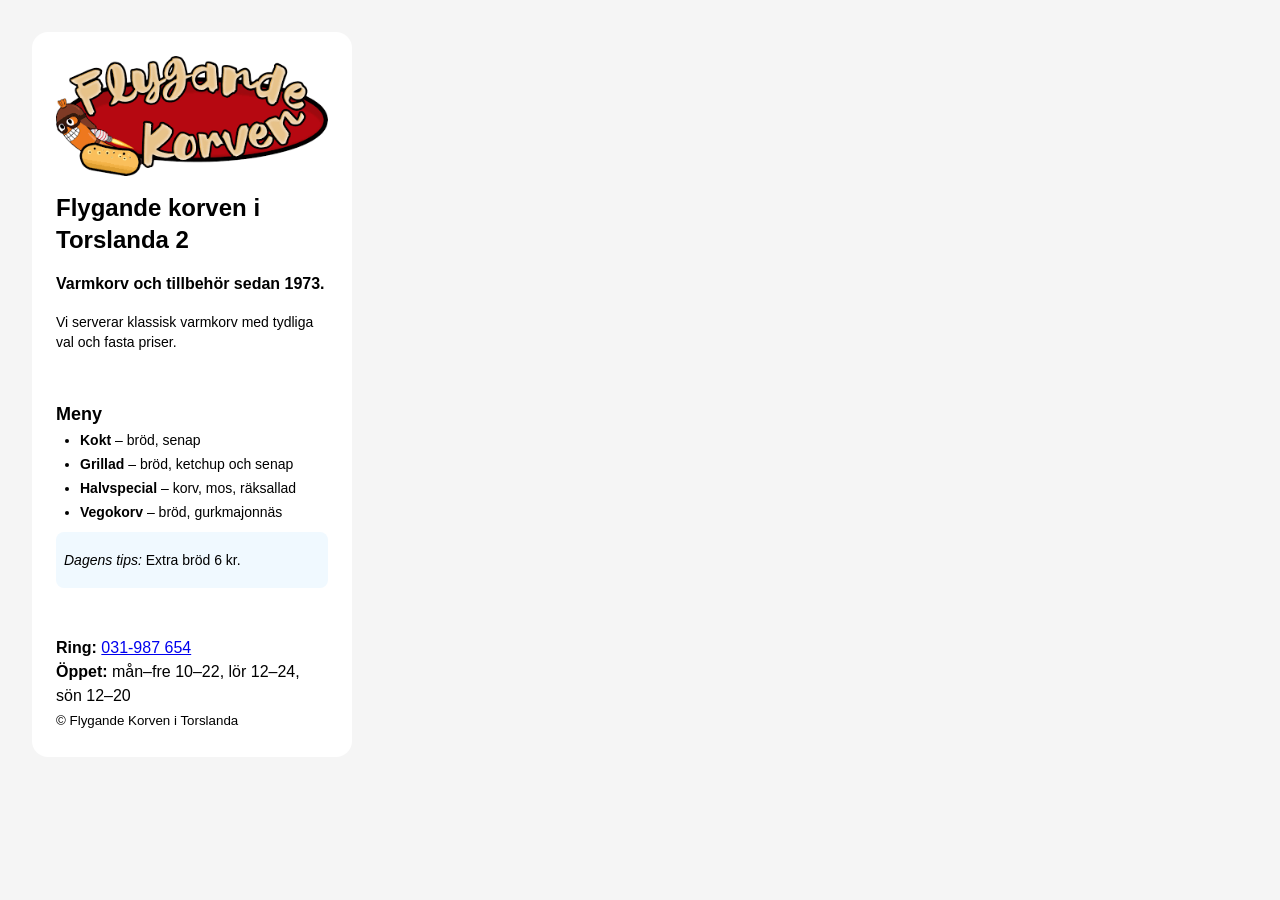
==== flex/index.html @ 0ee9d04f "add new menu in flex" ====
<!doctype html>
<html lang="sv">
  <head>
    <meta charset="utf-8">
    <meta name="viewport" content="width=device-width, initial-scale=1">
    <title>Flygande Korven</title>
    <link rel="stylesheet" href="/style.css">
  </head>
  <body>
    <div class="menu-card">
      <header>
        <img
          class="logo"
          src="/assets/flygande-korven-logo.png"
          alt="Flygande Korven" />
        <h1>Flygande korven i Torslanda 2</h1>
        <p class="tagline">Varmkorv och tillbehör sedan 1973.</p>
        <p class="description">Vi serverar klassisk varmkorv med tydliga val och fasta priser.</p>
      </header>
      <main>
        <h2>Meny</h2>
        <ul class="menu-list">
          <li><b>Kokt</b> – bröd, senap</li>
          <li><b>Grillad</b> – bröd, ketchup och senap</li>
          <li><b>Halvspecial</b> – korv, mos, räksallad</li>
          <li><b>Vegokorv</b> – bröd, gurkmajonnäs</li>
        </ul>
        <p class="tips"> <i>Dagens tips: </i>Extra bröd 6 kr.</p>
      </main>
      <footer>
        <ul>
          <p><b>Ring:</b> <a href="tel:031-987 654"> 031-987 654</a></p>
          <p><b>Öppet:</b> mån–fre 10–22, lör 12–24, sön 12–20</p>
        </ul>
        <small>&copy; Flygande Korven i Torslanda</small>
      </footer>
    </div>
  </body>
</html>
---- style.css ----
*{
    margin: 0;
    padding: 0;
    box-sizing: border-box;
}

.logo {
    display: block;
    width: 100%;
    height: auto;
    margin-bottom: 16px;
}

.menu-card h1 {
    font-size: 24px;
   line-height: 32px;
   margin-bottom: 16px;
}

.menu-card h2 {
    font-size: 18px;
    line-height: 28px;
}

.tagline {
    font-weight: 700;
    margin-bottom: 16px;
}

.description {
   font-size: 14px;
   line-height: 20px;
}

body {
    font-family: Arial, sans-serif;
    font-size: 16px;
    background-color: #f5f5f5;
    padding: 32px;
    margin: 0px;
    line-height: 24px;
}

header{
    margin-bottom: 48px;
}

footer{
    margin-top: 48px;
}

p.tips {
    font-size: 14px;
    color: #000000;
    padding: 16px 8px;
    background-color: #f0f9ff;
    border-radius: 8px;
    margin-top: 8px;
}

.menu-card {
    background-color: #ffffff;
    padding: 24px;
    width: 320px;
    border-radius: 16px;
}

.menu-list {
    padding-left: 24px;
    font-size: 14px;
}
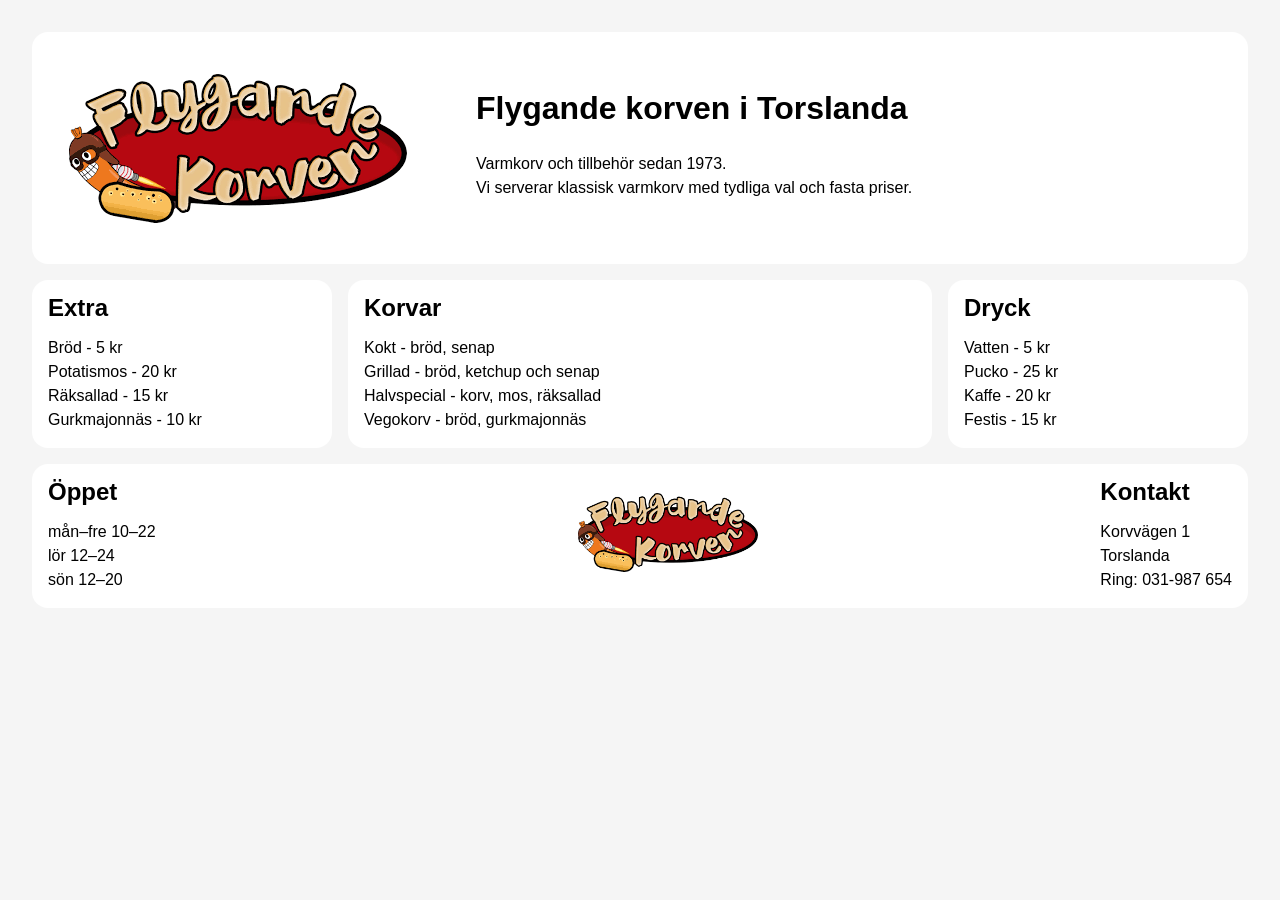
==== commit 12151119: "fixat korv me bröd efter figma mall" ====
--- a/flex/index.html
+++ b/flex/index.html
@@ -4,35 +4,69 @@
     <meta charset="utf-8">
     <meta name="viewport" content="width=device-width, initial-scale=1">
     <title>Flygande Korven</title>
-    <link rel="stylesheet" href="/style.css">
+    <link rel="stylesheet" href="style.css">
   </head>
   <body>
-    <div class="menu-card">
-      <header>
-        <img
-          class="logo"
-          src="/assets/flygande-korven-logo.png"
-          alt="Flygande Korven" />
-        <h1>Flygande korven i Torslanda 2</h1>
-        <p class="tagline">Varmkorv och tillbehör sedan 1973.</p>
-        <p class="description">Vi serverar klassisk varmkorv med tydliga val och fasta priser.</p>
+    <div class="menu-wrapper">
+      <header class="card">
+        <div class="logo">
+          <img src="/assets/flygande-korven-logo.png" alt="Flygande Korven" />
+        </div>
+        <div class="header-text">
+          <h1>Flygande korven i Torslanda</h1>
+          <p class="tagline">Varmkorv och tillbehör sedan 1973.</p>
+          <p class="description">Vi serverar klassisk varmkorv med tydliga val och fasta priser.</p>
+        </div>
       </header>
-      <main>
-        <h2>Meny</h2>
-        <ul class="menu-list">
-          <li><b>Kokt</b> – bröd, senap</li>
-          <li><b>Grillad</b> – bröd, ketchup och senap</li>
-          <li><b>Halvspecial</b> – korv, mos, räksallad</li>
-          <li><b>Vegokorv</b> – bröd, gurkmajonnäs</li>
-        </ul>
-        <p class="tips"> <i>Dagens tips: </i>Extra bröd 6 kr.</p>
-      </main>
-      <footer>
-        <ul>
-          <p><b>Ring:</b> <a href="tel:031-987 654"> 031-987 654</a></p>
-          <p><b>Öppet:</b> mån–fre 10–22, lör 12–24, sön 12–20</p>
-        </ul>
-        <small>&copy; Flygande Korven i Torslanda</small>
+      <div class="menu-middle">
+        <aside class="card">
+          <h2>Extra</h2>
+          <ul class="">
+            <li>Bröd - 5 kr</li>
+            <li>Potatismos - 20 kr</li>
+            <li>Räksallad - 15 kr</li>
+            <li>Gurkmajonnäs - 10 kr</li>
+          </ul>
+        </aside>
+        <main class="card">
+          <h2>Korvar</h2>
+          <ul class="">
+            <li>Kokt - bröd, senap</li>
+            <li>Grillad - bröd, ketchup och senap</li>
+            <li>Halvspecial - korv, mos, räksallad</li>
+            <li>Vegokorv - bröd, gurkmajonnäs</li>
+          </ul>
+        </main>
+        <aside class="card">
+          <h2>Dryck</h2>
+          <ul class="">
+            <li>Vatten - 5 kr</li>
+            <li>Pucko - 25 kr</li>
+            <li>Kaffe - 20 kr</li>
+            <li>Festis - 15 kr</li>
+          </ul>
+        </aside>
+      </div>
+      <footer class="card">
+        <div>
+           <h2>Öppet</h2>
+          <ul>
+            <li>mån–fre 10–22</li>
+            <li>lör 12–24</li>
+            <li>sön 12–20</li>
+          </ul>
+        </div>
+        <div class="footer-logo">
+          <img src="/assets/flygande-korven-logo.png" alt="Flygande Korven" />
+        </div>
+        <div>
+          <h2>Kontakt</h2>
+          <ul>
+            <li>Korvvägen 1</li>
+            <li>Torslanda</li>
+            <li>Ring: 031-987 654</li>
+          </ul>
+        </div>
       </footer>
     </div>
   </body>
--- a/flex/style.css
+++ b/flex/style.css
@@ -0,0 +1,92 @@
+*{
+    margin: 0;
+    padding: 0;
+    box-sizing: border-box;
+}
+
+body {
+    font-family: Arial, sans-serif;
+    font-size: 16px;
+    background-color: #f5f5f5;
+    padding: 32px;
+    margin: 0px;
+    line-height: 24px;
+}
+
+.card {
+    background-color: #ffffff;
+    border-radius: 16px;
+    padding: 16px;
+}
+
+.menu-wrapper {
+    display: flex;
+    flex-direction: column;
+    gap: 16px;
+}
+
+header {
+    display: flex;
+    gap: 32px;
+}
+
+header .logo {
+    flex-basis: 380px;
+    display: flex;
+    justify-content: center;
+    align-items: center;
+}
+
+header .header-text {
+    padding: 16px;
+    margin-bottom: 16px;
+}
+
+h1 {
+    margin-top: 32px;
+    margin-bottom: 32px;
+}
+
+.menu-middle {
+    display: flex;
+    justify-content: space-between;
+    gap: 16px;
+}
+
+.menu-middle aside {
+    flex-basis: 300px
+}
+
+.menu-middle main {
+    flex-grow: 1;
+}
+
+li {
+    list-style: none;
+}
+
+footer {
+    display: flex;
+    justify-content: space-between;
+    align-items: center;
+}
+
+.footer-logo {
+    max-width: 100px;
+}
+
+p {
+    padding-bottom: 16px;
+}
+
+h2 {
+    padding-bottom: 16px;
+}
+
+p.tagline {
+    padding-bottom: 0px;
+}
+
+.footer-logo img {
+    width: 180px
+}
